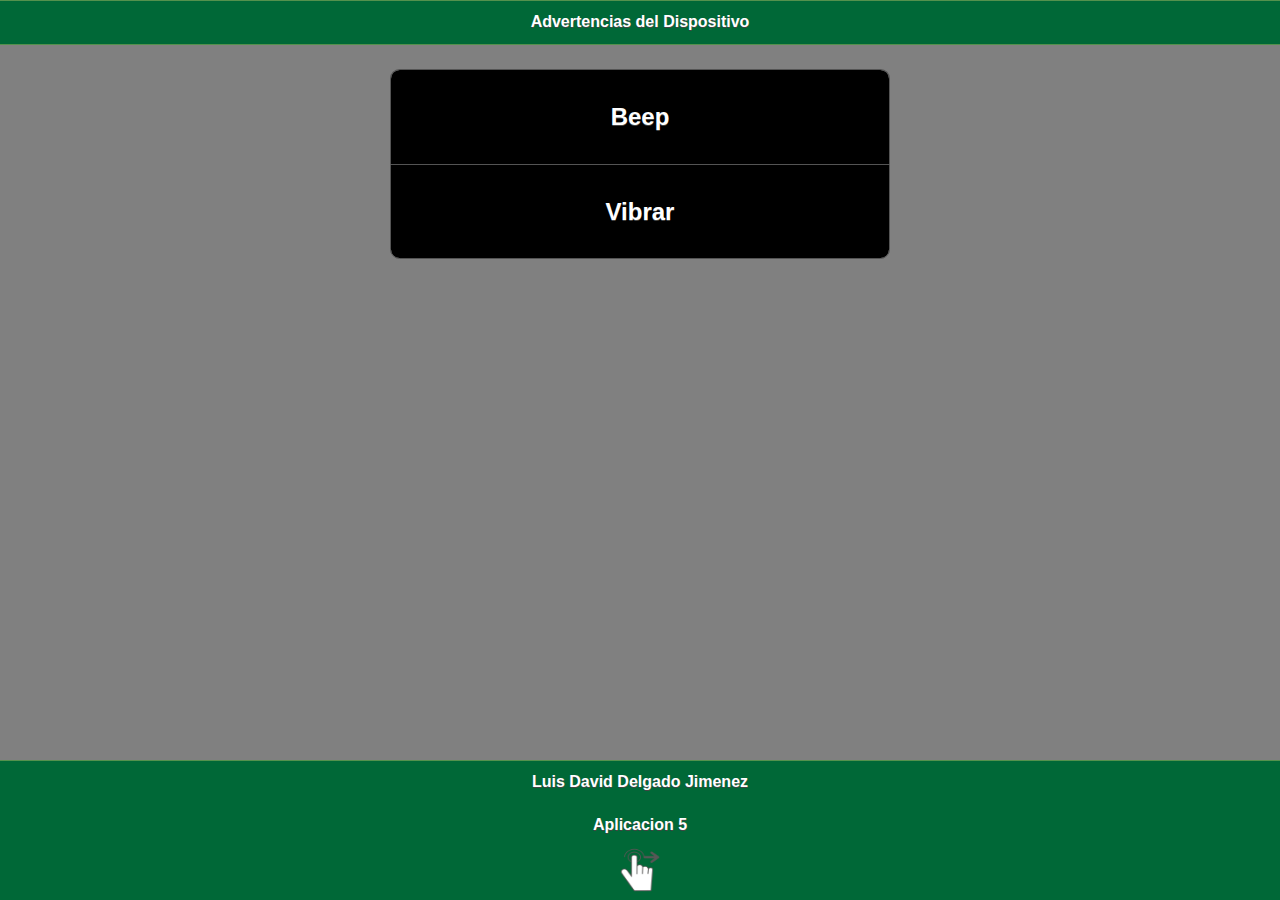
==== index3.html @ 9397d0ac "1subida" ====
<!DOCTYPE html> 
<html>
<head>
<meta charset="utf-8">
<title>Datos del equipo</title>
<!--grupo CSS-->
<link rel="stylesheet" href="css/tema-app4.min.css"/>
<link rel="stylesheet" href="css/jquery.mobile.icons-1.4.5.min.css"/>
<link rel="stylesheet" href="css/jquery.mobile.structure-1.4.5.min.css"/>

<!--grupo JavaScript-->
<script src="js/jquery-1.11.2.min.js"></script>
<script src="js/jquery.mobile-1.4.5.min.js"></script>
<script src="js/acciones2.js" type="text/javascript"></script>

<script src="phonegap.js"></script><!-- necesario*/ -->

</head> 
<body> 
 <div data-role="page"id="Principal" data-theme="b">
    <div data-role="header" data-add-back-btn="true" data-back-btn-text="Regresar"  data-back-btn-theme="b">
     <h1>Advertencias del Dispositivo</h1>
    </div>
    
    <div data-role="main" class="ui-content" align="center">
    <div style="width:40%;">
       <ul data-role="controlgroup" data-type="vertical" data-theme="b">
       <li class="ui-first-child ui-last-child"> 
           <a href="#" data-role="button" id="beep">
           <h2>Beep</h2>
           </a>
        </li>
        <li class="ui-first-child ui-last-child">
           <a href="#" data-role="button"= id="vibrar">
            <h2>Vibrar</h2>
           </a>
         </li>
        </ul>
       </div>
      </div>

    <div data-role="footer" align="center" data-theme="b" data-position="fixed">
      <h4> Luis David Delgado Jimenez</h4>
      <h4> Aplicacion 5 </h4>
        <img src="res/android/mdpi.png" width="56" height="46">
      </div>
      </div>
           
</body>
</html>
---- css/tema-app4.min.css ----
/*!
* jQuery Mobile 1.4.5
* Git HEAD hash: 68e55e78b292634d3991c795f06f5e37a512decc <> Date: Fri Oct 31 2014 17:33:30 UTC
* http://jquerymobile.com
*
* Copyright 2010, 2014 jQuery Foundation, Inc. and othercontributors
* Released under the MIT license.
* http://jquery.org/license
*
*/


/* Globals */
/* Font
-----------------------------------------------------------------------------------------------------------*/
html {
	font-size: 100%;
}
body,
input,
select,
textarea,
button,
.ui-btn {
	font-size: 1em;
	line-height: 1.3;
	 font-family: sans-serif /*{global-font-family}*/;
}
legend,
.ui-input-text input,
.ui-input-search input {
	color: inherit;
	text-shadow: inherit;
}
/* Form labels (overrides font-weight bold in bars, and mini font-size) */
.ui-mobile label,
div.ui-controlgroup-label {
	font-weight: normal;
	font-size: 16px;
}
/* Separators
-----------------------------------------------------------------------------------------------------------*/
/* Field contain separator (< 28em) */
.ui-field-contain {
	border-bottom-color: #828282;
	border-bottom-color: rgba(0,0,0,.15);
	border-bottom-width: 1px;
	border-bottom-style: solid;
}
/* Table opt-in classes: strokes between each row, and alternating row stripes */
/* Classes table-stroke and table-stripe are deprecated in 1.4. */
.table-stroke thead th,
.table-stripe thead th,
.table-stripe tbody tr:last-child {
	border-bottom: 1px solid #d6d6d6; /* non-RGBA fallback */
	border-bottom: 1px solid rgba(0,0,0,.1);
}
.table-stroke tbody th,
.table-stroke tbody td {
	border-bottom: 1px solid #e6e6e6; /* non-RGBA fallback  */
	border-bottom: 1px solid rgba(0,0,0,.05);
}
.table-stripe.table-stroke tbody tr:last-child th,
.table-stripe.table-stroke tbody tr:last-child td {
	border-bottom: 0;
}
.table-stripe tbody tr:nth-child(odd) td,
.table-stripe tbody tr:nth-child(odd) th {
	background-color: #eeeeee; /* non-RGBA fallback  */
	background-color: rgba(0,0,0,.04);
}
/* Buttons
-----------------------------------------------------------------------------------------------------------*/
.ui-btn,
label.ui-btn {
	font-weight: bold;
	border-width: 1px;
	border-style: solid;
}
.ui-btn {
	text-decoration: none !important;
}
.ui-btn-active {
	cursor: pointer;
}
/* Corner rounding
-----------------------------------------------------------------------------------------------------------*/
/* Class ui-btn-corner-all deprecated in 1.4 */
.ui-corner-all {
	-webkit-border-radius: .6em /*{global-radii-blocks}*/;
	border-radius: .6em /*{global-radii-blocks}*/;
}
/* Buttons */
.ui-btn-corner-all,
.ui-btn.ui-corner-all,
/* Slider track */
.ui-slider-track.ui-corner-all,
/* Flipswitch */
.ui-flipswitch.ui-corner-all,
/* Count bubble */
.ui-li-count {
	-webkit-border-radius: .3125em /*{global-radii-buttons}*/;
	border-radius: .3125em /*{global-radii-buttons}*/;
}
/* Icon-only buttons */
.ui-btn-icon-notext.ui-btn-corner-all,
.ui-btn-icon-notext.ui-corner-all {
	-webkit-border-radius: 1em;
	border-radius: 1em;
}
/* Radius clip workaround for cleaning up corner trapping */
.ui-btn-corner-all,
.ui-corner-all {
	-webkit-background-clip: padding;
	background-clip: padding-box;
}
/* Popup arrow */
.ui-popup.ui-corner-all > .ui-popup-arrow-guide {
	left: .6em /*{global-radii-blocks}*/;
	right: .6em /*{global-radii-blocks}*/;
	top: .6em /*{global-radii-blocks}*/;
	bottom: .6em /*{global-radii-blocks}*/;
}
/* Shadow
-----------------------------------------------------------------------------------------------------------*/
.ui-shadow {
	-webkit-box-shadow: 0 1px 3px /*{global-box-shadow-size}*/ rgba(0,0,0,.2) /*{global-box-shadow-color}*/;
	-moz-box-shadow: 0 1px 3px /*{global-box-shadow-size}*/ rgba(0,0,0,.2) /*{global-box-shadow-color}*/;
	box-shadow: 0 1px 3px /*{global-box-shadow-size}*/ rgba(0,0,0,.2) /*{global-box-shadow-color}*/;
}
.ui-shadow-inset {
	-webkit-box-shadow: inset 0 1px 3px /*{global-box-shadow-size}*/ rgba(0,0,0,.2) /*{global-box-shadow-color}*/;
	-moz-box-shadow: inset 0 1px 3px /*{global-box-shadow-size}*/ rgba(0,0,0,.2) /*{global-box-shadow-color}*/;
	box-shadow: inset 0 1px 3px /*{global-box-shadow-size}*/ rgba(0,0,0,.2) /*{global-box-shadow-color}*/;
}
.ui-overlay-shadow {
	-webkit-box-shadow: 0 0 12px 		rgba(0,0,0,.6);
	-moz-box-shadow: 0 0 12px 			rgba(0,0,0,.6);
	box-shadow: 0 0 12px 				rgba(0,0,0,.6);
}
/* Icons
-----------------------------------------------------------------------------------------------------------*/
.ui-btn-icon-left:after,
.ui-btn-icon-right:after,
.ui-btn-icon-top:after,
.ui-btn-icon-bottom:after,
.ui-btn-icon-notext:after {
	background-color: #666666 /*{global-icon-color}*/;
	background-color: rgba(0,0,0,.15) /*{global-icon-disc}*/;
	background-position: center center;
	background-repeat: no-repeat;
	-webkit-border-radius: 1em;
	border-radius: 1em;
}
/* Alt icons */
.ui-alt-icon.ui-btn:after,
.ui-alt-icon .ui-btn:after,
html .ui-alt-icon.ui-checkbox-off:after,
html .ui-alt-icon.ui-radio-off:after,
html .ui-alt-icon .ui-checkbox-off:after,
html .ui-alt-icon .ui-radio-off:after {
	background-color: #666666 /*{global-icon-color}*/;
	background-color: rgba(0,0,0,.15) /*{global-icon-disc}*/;
}
/* No disc */
.ui-nodisc-icon.ui-btn:after,
.ui-nodisc-icon .ui-btn:after {
	background-color: transparent;
}
/* Icon shadow */
.ui-shadow-icon.ui-btn:after,
.ui-shadow-icon .ui-btn:after {
	-webkit-box-shadow: 0 1px 0 rgba(255,255,255,.3) /*{global-icon-shadow}*/;
	-moz-box-shadow: 0 1px 0 rgba(255,255,255,.3) /*{global-icon-shadow}*/;
	box-shadow: 0 1px 0 rgba(255,255,255,.3) /*{global-icon-shadow}*/;
}
/* Checkbox and radio */
.ui-btn.ui-checkbox-off:after,
.ui-btn.ui-checkbox-on:after,
.ui-btn.ui-radio-off:after,
.ui-btn.ui-radio-on:after {
	display: block;
	width: 18px;
	height: 18px;
	margin: -9px 2px 0 2px;
}
.ui-checkbox-off:after,
.ui-btn.ui-radio-off:after {
	filter: Alpha(Opacity=30);
	opacity: .3;
}
.ui-btn.ui-checkbox-off:after,
.ui-btn.ui-checkbox-on:after {
	-webkit-border-radius: .1875em;
	border-radius: .1875em;
}
.ui-btn.ui-checkbox-off:after {
	background-color: #666;
	background-color: rgba(0,0,0,.3);
}
.ui-radio .ui-btn.ui-radio-on:after {
	background-image: none;
	background-color: #fff;
	width: 8px;
	height: 8px;
	border-width: 5px;
	border-style: solid; 
}
.ui-alt-icon.ui-btn.ui-radio-on:after,
.ui-alt-icon .ui-btn.ui-radio-on:after {
	background-color: #000;
}
/* Loader */
.ui-icon-loading {
	background: url("images/ajax-loader.gif");
	background-size: 2.875em 2.875em;
}.ui-bar-a,.ui-page-theme-a .ui-bar-inherit,html .ui-bar-a .ui-bar-inherit,html .ui-body-a .ui-bar-inherit,html body .ui-group-theme-a .ui-bar-inherit{background-color:#006837 ;border-color:#54914d ;color:#ffffff ;text-shadow:0  1px  0  #444444 ;font-weight:bold;}.ui-bar-a{border-width:1px;border-style:solid;}.ui-overlay-a,.ui-page-theme-a,.ui-page-theme-a .ui-panel-wrapper{background-color:#808080 ;border-color:#808080 ;color:#ffffff ;text-shadow:0  1px  0  #444444 ;}.ui-body-a,.ui-page-theme-a .ui-body-inherit,html .ui-bar-a .ui-body-inherit,html .ui-body-a .ui-body-inherit,html body .ui-group-theme-a .ui-body-inherit,html .ui-panel-page-container-a{background-color:#00a99d ;border-color:#005c56 ;color:#ffffff ;text-shadow:0  1px  0  #444444 ;}.ui-body-a{border-width:1px;border-style:solid;}.ui-page-theme-a a,html .ui-bar-a a,html .ui-body-a a,html body .ui-group-theme-a a{color:#3388cc ;font-weight:bold;}.ui-page-theme-a a:visited,html .ui-bar-a a:visited,html .ui-body-a a:visited,html body .ui-group-theme-a a:visited{   color:#3388cc ;}.ui-page-theme-a a:hover,html .ui-bar-a a:hover,html .ui-body-a a:hover,html body .ui-group-theme-a a:hover{color:#005599 ;}.ui-page-theme-a a:active,html .ui-bar-a a:active,html .ui-body-a a:active,html body .ui-group-theme-a a:active{color:#005599 ;}.ui-page-theme-a .ui-btn,html .ui-bar-a .ui-btn,html .ui-body-a .ui-btn,html body .ui-group-theme-a .ui-btn,html head + body .ui-btn.ui-btn-a,.ui-page-theme-a .ui-btn:visited,html .ui-bar-a .ui-btn:visited,html .ui-body-a .ui-btn:visited,html body .ui-group-theme-a .ui-btn:visited,html head + body .ui-btn.ui-btn-a:visited{background-color:#000000 ;border-color:#545454 ;color:#ffffff ;text-shadow:0  1px  0  #444444 ;}.ui-page-theme-a .ui-btn:hover,html .ui-bar-a .ui-btn:hover,html .ui-body-a .ui-btn:hover,html body .ui-group-theme-a .ui-btn:hover,html head + body .ui-btn.ui-btn-a:hover{background-color:#454545 ;border-color:#606060 ;color:#ffffff ;text-shadow:0  1px  0  #444444 ;}.ui-page-theme-a .ui-btn:active,html .ui-bar-a .ui-btn:active,html .ui-body-a .ui-btn:active,html body .ui-group-theme-a .ui-btn:active,html head + body .ui-btn.ui-btn-a:active{background-color:#454545 ;border-color:#606060 ;color:#ffffff ;text-shadow:0  1px  0  #444444 ;}.ui-page-theme-a .ui-btn.ui-btn-active,html .ui-bar-a .ui-btn.ui-btn-active,html .ui-body-a .ui-btn.ui-btn-active,html body .ui-group-theme-a .ui-btn.ui-btn-active,html head + body .ui-btn.ui-btn-a.ui-btn-active,.ui-page-theme-a .ui-checkbox-on:after,html .ui-bar-a .ui-checkbox-on:after,html .ui-body-a .ui-checkbox-on:after,html body .ui-group-theme-a .ui-checkbox-on:after,.ui-btn.ui-checkbox-on.ui-btn-a:after,.ui-page-theme-a .ui-flipswitch-active,html .ui-bar-a .ui-flipswitch-active,html .ui-body-a .ui-flipswitch-active,html body .ui-group-theme-a .ui-flipswitch-active,html body .ui-flipswitch.ui-bar-a.ui-flipswitch-active,.ui-page-theme-a .ui-slider-track .ui-btn-active,html .ui-bar-a .ui-slider-track .ui-btn-active,html .ui-body-a .ui-slider-track .ui-btn-active,html body .ui-group-theme-a .ui-slider-track .ui-btn-active,html body div.ui-slider-track.ui-body-a .ui-btn-active{background-color:#3388cc ;border-color:#3388cc ;color:#ffffff ;text-shadow:0  1px  0  #005599 ;}.ui-page-theme-a .ui-radio-on:after,html .ui-bar-a .ui-radio-on:after,html .ui-body-a .ui-radio-on:after,html body .ui-group-theme-a .ui-radio-on:after,.ui-btn.ui-radio-on.ui-btn-a:after{border-color:#3388cc ;}.ui-page-theme-a .ui-btn:focus,html .ui-bar-a .ui-btn:focus,html .ui-body-a .ui-btn:focus,html body .ui-group-theme-a .ui-btn:focus,html head + body .ui-btn.ui-btn-a:focus,.ui-page-theme-a .ui-focus,html .ui-bar-a .ui-focus,html .ui-body-a .ui-focus,html body .ui-group-theme-a .ui-focus,html head + body .ui-btn-a.ui-focus,html head + body .ui-body-a.ui-focus{-webkit-box-shadow:0 0 12px #3388cc ;-moz-box-shadow:0 0 12px #3388cc ;box-shadow:0 0 12px #3388cc ;}.ui-bar-b,.ui-page-theme-b .ui-bar-inherit,html .ui-bar-b .ui-bar-inherit,html .ui-body-b .ui-bar-inherit,html body .ui-group-theme-b .ui-bar-inherit{background-color:#006837 ;border-color:#54914d ;color:#ffffff ;text-shadow:0  1px  0  #444444 ;font-weight:bold;}.ui-bar-b{border-width:1px;border-style:solid;}.ui-overlay-b,.ui-page-theme-b,.ui-page-theme-b .ui-panel-wrapper{background-color:#808080 ;border-color:#808080 ;color:#ffffff ;text-shadow:0  1px  0  #444444 ;}.ui-body-b,.ui-page-theme-b .ui-body-inherit,html .ui-bar-b .ui-body-inherit,html .ui-body-b .ui-body-inherit,html body .ui-group-theme-b .ui-body-inherit,html .ui-panel-page-container-b{background-color:#00a99d ;border-color:#005c56 ;color:#ffffff ;text-shadow:0  1px  0  #444444 ;}.ui-body-b{border-width:1px;border-style:solid;}.ui-page-theme-b a,html .ui-bar-b a,html .ui-body-b a,html body .ui-group-theme-b a{color:#3388cc ;font-weight:bold;}.ui-page-theme-b a:visited,html .ui-bar-b a:visited,html .ui-body-b a:visited,html body .ui-group-theme-b a:visited{   color:#3388cc ;}.ui-page-theme-b a:hover,html .ui-bar-b a:hover,html .ui-body-b a:hover,html body .ui-group-theme-b a:hover{color:#005599 ;}.ui-page-theme-b a:active,html .ui-bar-b a:active,html .ui-body-b a:active,html body .ui-group-theme-b a:active{color:#005599 ;}.ui-page-theme-b .ui-btn,html .ui-bar-b .ui-btn,html .ui-body-b .ui-btn,html body .ui-group-theme-b .ui-btn,html head + body .ui-btn.ui-btn-b,.ui-page-theme-b .ui-btn:visited,html .ui-bar-b .ui-btn:visited,html .ui-body-b .ui-btn:visited,html body .ui-group-theme-b .ui-btn:visited,html head + body .ui-btn.ui-btn-b:visited{background-color:#000000 ;border-color:#545454 ;color:#ffffff ;text-shadow:0  1px  0  #444444 ;}.ui-page-theme-b .ui-btn:hover,html .ui-bar-b .ui-btn:hover,html .ui-body-b .ui-btn:hover,html body .ui-group-theme-b .ui-btn:hover,html head + body .ui-btn.ui-btn-b:hover{background-color:#454545 ;border-color:#606060 ;color:#ffffff ;text-shadow:0  1px  0  #444444 ;}.ui-page-theme-b .ui-btn:active,html .ui-bar-b .ui-btn:active,html .ui-body-b .ui-btn:active,html body .ui-group-theme-b .ui-btn:active,html head + body .ui-btn.ui-btn-b:active{background-color:#454545 ;border-color:#606060 ;color:#ffffff ;text-shadow:0  1px  0  #444444 ;}.ui-page-theme-b .ui-btn.ui-btn-active,html .ui-bar-b .ui-btn.ui-btn-active,html .ui-body-b .ui-btn.ui-btn-active,html body .ui-group-theme-b .ui-btn.ui-btn-active,html head + body .ui-btn.ui-btn-b.ui-btn-active,.ui-page-theme-b .ui-checkbox-on:after,html .ui-bar-b .ui-checkbox-on:after,html .ui-body-b .ui-checkbox-on:after,html body .ui-group-theme-b .ui-checkbox-on:after,.ui-btn.ui-checkbox-on.ui-btn-b:after,.ui-page-theme-b .ui-flipswitch-active,html .ui-bar-b .ui-flipswitch-active,html .ui-body-b .ui-flipswitch-active,html body .ui-group-theme-b .ui-flipswitch-active,html body .ui-flipswitch.ui-bar-b.ui-flipswitch-active,.ui-page-theme-b .ui-slider-track .ui-btn-active,html .ui-bar-b .ui-slider-track .ui-btn-active,html .ui-body-b .ui-slider-track .ui-btn-active,html body .ui-group-theme-b .ui-slider-track .ui-btn-active,html body div.ui-slider-track.ui-body-b .ui-btn-active{background-color:#3388cc ;border-color:#3388cc ;color:#ffffff ;text-shadow:0  1px  0  #005599 ;}.ui-page-theme-b .ui-radio-on:after,html .ui-bar-b .ui-radio-on:after,html .ui-body-b .ui-radio-on:after,html body .ui-group-theme-b .ui-radio-on:after,.ui-btn.ui-radio-on.ui-btn-b:after{border-color:#3388cc ;}.ui-page-theme-b .ui-btn:focus,html .ui-bar-b .ui-btn:focus,html .ui-body-b .ui-btn:focus,html body .ui-group-theme-b .ui-btn:focus,html head + body .ui-btn.ui-btn-b:focus,.ui-page-theme-b .ui-focus,html .ui-bar-b .ui-focus,html .ui-body-b .ui-focus,html body .ui-group-theme-b .ui-focus,html head + body .ui-btn-b.ui-focus,html head + body .ui-body-b.ui-focus{-webkit-box-shadow:0 0 12px #3388cc ;-moz-box-shadow:0 0 12px #3388cc ;box-shadow:0 0 12px #3388cc ;}.ui-bar-c,.ui-page-theme-c .ui-bar-inherit,html .ui-bar-c .ui-bar-inherit,html .ui-body-c .ui-bar-inherit,html body .ui-group-theme-c .ui-bar-inherit{background-color:#e9e9e9 ;border-color:#dddddd ;color:#333333 ;text-shadow:0  1px  0  #eeeeee ;font-weight:bold;}.ui-bar-c{border-width:1px;border-style:solid;}.ui-overlay-c,.ui-page-theme-c,.ui-page-theme-c .ui-panel-wrapper{background-color:#f9f9f9 ;border-color:#bbbbbb ;color:#333333 ;text-shadow:0  1px  0  #f3f3f3 ;}.ui-body-c,.ui-page-theme-c .ui-body-inherit,html .ui-bar-c .ui-body-inherit,html .ui-body-c .ui-body-inherit,html body .ui-group-theme-c .ui-body-inherit,html .ui-panel-page-container-c{background-color:#ffffff ;border-color:#dddddd ;color:#333333 ;text-shadow:0  1px  0  #f3f3f3 ;}.ui-body-c{border-width:1px;border-style:solid;}.ui-page-theme-c a,html .ui-bar-c a,html .ui-body-c a,html body .ui-group-theme-c a{color:#3388cc ;font-weight:bold;}.ui-page-theme-c a:visited,html .ui-bar-c a:visited,html .ui-body-c a:visited,html body .ui-group-theme-c a:visited{   color:#3388cc ;}.ui-page-theme-c a:hover,html .ui-bar-c a:hover,html .ui-body-c a:hover,html body .ui-group-theme-c a:hover{color:#005599 ;}.ui-page-theme-c a:active,html .ui-bar-c a:active,html .ui-body-c a:active,html body .ui-group-theme-c a:active{color:#005599 ;}.ui-page-theme-c .ui-btn,html .ui-bar-c .ui-btn,html .ui-body-c .ui-btn,html body .ui-group-theme-c .ui-btn,html head + body .ui-btn.ui-btn-c,.ui-page-theme-c .ui-btn:visited,html .ui-bar-c .ui-btn:visited,html .ui-body-c .ui-btn:visited,html body .ui-group-theme-c .ui-btn:visited,html head + body .ui-btn.ui-btn-c:visited{background-color:#f6f6f6 ;border-color:#dddddd ;color:#333333 ;text-shadow:0  1px  0  #f3f3f3 ;}.ui-page-theme-c .ui-btn:hover,html .ui-bar-c .ui-btn:hover,html .ui-body-c .ui-btn:hover,html body .ui-group-theme-c .ui-btn:hover,html head + body .ui-btn.ui-btn-c:hover{background-color:#ededed ;border-color:#dddddd ;color:#333333 ;text-shadow:0  1px  0  #f3f3f3 ;}.ui-page-theme-c .ui-btn:active,html .ui-bar-c .ui-btn:active,html .ui-body-c .ui-btn:active,html body .ui-group-theme-c .ui-btn:active,html head + body .ui-btn.ui-btn-c:active{background-color:#e8e8e8 ;border-color:#dddddd ;color:#333333 ;text-shadow:0  1px  0  #f3f3f3 ;}.ui-page-theme-c .ui-btn.ui-btn-active,html .ui-bar-c .ui-btn.ui-btn-active,html .ui-body-c .ui-btn.ui-btn-active,html body .ui-group-theme-c .ui-btn.ui-btn-active,html head + body .ui-btn.ui-btn-c.ui-btn-active,.ui-page-theme-c .ui-checkbox-on:after,html .ui-bar-c .ui-checkbox-on:after,html .ui-body-c .ui-checkbox-on:after,html body .ui-group-theme-c .ui-checkbox-on:after,.ui-btn.ui-checkbox-on.ui-btn-c:after,.ui-page-theme-c .ui-flipswitch-active,html .ui-bar-c .ui-flipswitch-active,html .ui-body-c .ui-flipswitch-active,html body .ui-group-theme-c .ui-flipswitch-active,html body .ui-flipswitch.ui-bar-c.ui-flipswitch-active,.ui-page-theme-c .ui-slider-track .ui-btn-active,html .ui-bar-c .ui-slider-track .ui-btn-active,html .ui-body-c .ui-slider-track .ui-btn-active,html body .ui-group-theme-c .ui-slider-track .ui-btn-active,html body div.ui-slider-track.ui-body-c .ui-btn-active{background-color:#3388cc ;border-color:#3388cc ;color:#ffffff ;text-shadow:0  1px  0  #005599 ;}.ui-page-theme-c .ui-radio-on:after,html .ui-bar-c .ui-radio-on:after,html .ui-body-c .ui-radio-on:after,html body .ui-group-theme-c .ui-radio-on:after,.ui-btn.ui-radio-on.ui-btn-c:after{border-color:#3388cc ;}.ui-page-theme-c .ui-btn:focus,html .ui-bar-c .ui-btn:focus,html .ui-body-c .ui-btn:focus,html body .ui-group-theme-c .ui-btn:focus,html head + body .ui-btn.ui-btn-c:focus,.ui-page-theme-c .ui-focus,html .ui-bar-c .ui-focus,html .ui-body-c .ui-focus,html body .ui-group-theme-c .ui-focus,html head + body .ui-btn-c.ui-focus,html head + body .ui-body-c.ui-focus{-webkit-box-shadow:0 0 12px #3388cc ;-moz-box-shadow:0 0 12px #3388cc ;box-shadow:0 0 12px #3388cc ;}.ui-disabled,.ui-state-disabled,button[disabled],.ui-select .ui-btn.ui-state-disabled{filter:Alpha(Opacity=30);opacity:.3;cursor:default !important;pointer-events:none;}.ui-btn:focus,.ui-btn.ui-focus{outline:0;}.ui-noboxshadow .ui-shadow,.ui-noboxshadow .ui-shadow-inset,.ui-noboxshadow .ui-overlay-shadow,.ui-noboxshadow .ui-shadow-icon.ui-btn:after,.ui-noboxshadow .ui-shadow-icon .ui-btn:after,.ui-noboxshadow .ui-focus,.ui-noboxshadow .ui-btn:focus,.ui-noboxshadow  input:focus,.ui-noboxshadow .ui-panel{-webkit-box-shadow:none !important;-moz-box-shadow:none !important;box-shadow:none !important;}.ui-noboxshadow .ui-btn:focus,.ui-noboxshadow .ui-focus{outline-width:1px;outline-style:auto;}
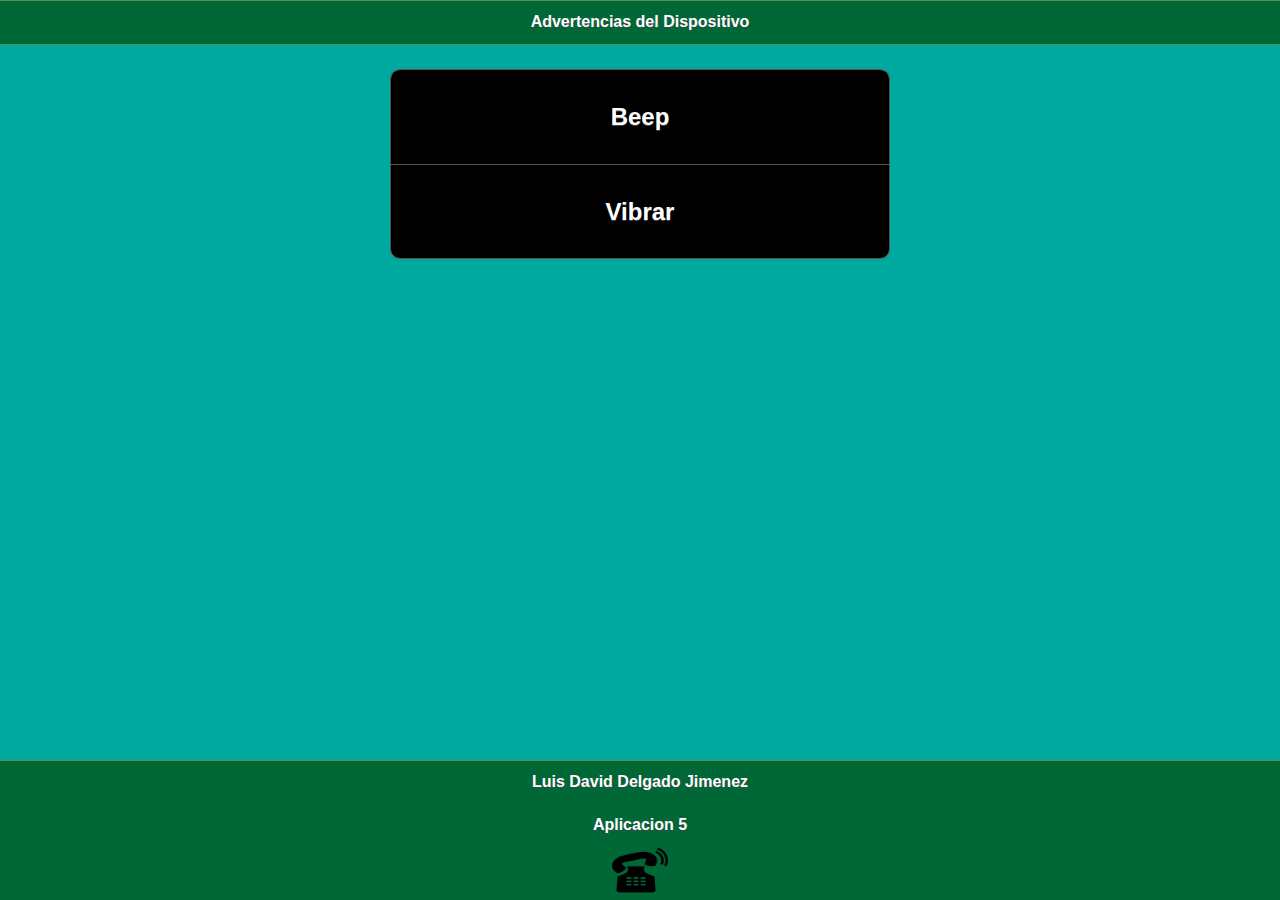
==== commit 3355b1c9: "2subida" ====
--- a/index3.html
+++ b/index3.html
@@ -4,7 +4,7 @@
 <meta charset="utf-8">
 <title>Datos del equipo</title>
 <!--grupo CSS-->
-<link rel="stylesheet" href="css/tema-app4.min.css"/>
+<link rel="stylesheet" href="css/app5-tema.min.css"/>
 <link rel="stylesheet" href="css/jquery.mobile.icons-1.4.5.min.css"/>
 <link rel="stylesheet" href="css/jquery.mobile.structure-1.4.5.min.css"/>
 
@@ -42,7 +42,7 @@
     <div data-role="footer" align="center" data-theme="b" data-position="fixed">
       <h4> Luis David Delgado Jimenez</h4>
       <h4> Aplicacion 5 </h4>
-        <img src="res/android/mdpi.png" width="56" height="46">
+        <img src="res/android/mdpi3.png" width="56" height="46">
       </div>
       </div>
            
--- a/css/app5-tema.min.css
+++ b/css/app5-tema.min.css
@@ -0,0 +1,217 @@
+/*!
+* jQuery Mobile 1.4.5
+* Git HEAD hash: 68e55e78b292634d3991c795f06f5e37a512decc <> Date: Fri Oct 31 2014 17:33:30 UTC
+* http://jquerymobile.com
+*
+* Copyright 2010, 2014 jQuery Foundation, Inc. and othercontributors
+* Released under the MIT license.
+* http://jquery.org/license
+*
+*/
+
+
+/* Globals */
+/* Font
+-----------------------------------------------------------------------------------------------------------*/
+html {
+	font-size: 100%;
+}
+body,
+input,
+select,
+textarea,
+button,
+.ui-btn {
+	font-size: 1em;
+	line-height: 1.3;
+	 font-family: sans-serif /*{global-font-family}*/;
+}
+legend,
+.ui-input-text input,
+.ui-input-search input {
+	color: inherit;
+	text-shadow: inherit;
+}
+/* Form labels (overrides font-weight bold in bars, and mini font-size) */
+.ui-mobile label,
+div.ui-controlgroup-label {
+	font-weight: normal;
+	font-size: 16px;
+}
+/* Separators
+-----------------------------------------------------------------------------------------------------------*/
+/* Field contain separator (< 28em) */
+.ui-field-contain {
+	border-bottom-color: #828282;
+	border-bottom-color: rgba(0,0,0,.15);
+	border-bottom-width: 1px;
+	border-bottom-style: solid;
+}
+/* Table opt-in classes: strokes between each row, and alternating row stripes */
+/* Classes table-stroke and table-stripe are deprecated in 1.4. */
+.table-stroke thead th,
+.table-stripe thead th,
+.table-stripe tbody tr:last-child {
+	border-bottom: 1px solid #d6d6d6; /* non-RGBA fallback */
+	border-bottom: 1px solid rgba(0,0,0,.1);
+}
+.table-stroke tbody th,
+.table-stroke tbody td {
+	border-bottom: 1px solid #e6e6e6; /* non-RGBA fallback  */
+	border-bottom: 1px solid rgba(0,0,0,.05);
+}
+.table-stripe.table-stroke tbody tr:last-child th,
+.table-stripe.table-stroke tbody tr:last-child td {
+	border-bottom: 0;
+}
+.table-stripe tbody tr:nth-child(odd) td,
+.table-stripe tbody tr:nth-child(odd) th {
+	background-color: #eeeeee; /* non-RGBA fallback  */
+	background-color: rgba(0,0,0,.04);
+}
+/* Buttons
+-----------------------------------------------------------------------------------------------------------*/
+.ui-btn,
+label.ui-btn {
+	font-weight: bold;
+	border-width: 1px;
+	border-style: solid;
+}
+.ui-btn {
+	text-decoration: none !important;
+}
+.ui-btn-active {
+	cursor: pointer;
+}
+/* Corner rounding
+-----------------------------------------------------------------------------------------------------------*/
+/* Class ui-btn-corner-all deprecated in 1.4 */
+.ui-corner-all {
+	-webkit-border-radius: .6em /*{global-radii-blocks}*/;
+	border-radius: .6em /*{global-radii-blocks}*/;
+}
+/* Buttons */
+.ui-btn-corner-all,
+.ui-btn.ui-corner-all,
+/* Slider track */
+.ui-slider-track.ui-corner-all,
+/* Flipswitch */
+.ui-flipswitch.ui-corner-all,
+/* Count bubble */
+.ui-li-count {
+	-webkit-border-radius: .3125em /*{global-radii-buttons}*/;
+	border-radius: .3125em /*{global-radii-buttons}*/;
+}
+/* Icon-only buttons */
+.ui-btn-icon-notext.ui-btn-corner-all,
+.ui-btn-icon-notext.ui-corner-all {
+	-webkit-border-radius: 1em;
+	border-radius: 1em;
+}
+/* Radius clip workaround for cleaning up corner trapping */
+.ui-btn-corner-all,
+.ui-corner-all {
+	-webkit-background-clip: padding;
+	background-clip: padding-box;
+}
+/* Popup arrow */
+.ui-popup.ui-corner-all > .ui-popup-arrow-guide {
+	left: .6em /*{global-radii-blocks}*/;
+	right: .6em /*{global-radii-blocks}*/;
+	top: .6em /*{global-radii-blocks}*/;
+	bottom: .6em /*{global-radii-blocks}*/;
+}
+/* Shadow
+-----------------------------------------------------------------------------------------------------------*/
+.ui-shadow {
+	-webkit-box-shadow: 0 1px 3px /*{global-box-shadow-size}*/ rgba(0,0,0,.2) /*{global-box-shadow-color}*/;
+	-moz-box-shadow: 0 1px 3px /*{global-box-shadow-size}*/ rgba(0,0,0,.2) /*{global-box-shadow-color}*/;
+	box-shadow: 0 1px 3px /*{global-box-shadow-size}*/ rgba(0,0,0,.2) /*{global-box-shadow-color}*/;
+}
+.ui-shadow-inset {
+	-webkit-box-shadow: inset 0 1px 3px /*{global-box-shadow-size}*/ rgba(0,0,0,.2) /*{global-box-shadow-color}*/;
+	-moz-box-shadow: inset 0 1px 3px /*{global-box-shadow-size}*/ rgba(0,0,0,.2) /*{global-box-shadow-color}*/;
+	box-shadow: inset 0 1px 3px /*{global-box-shadow-size}*/ rgba(0,0,0,.2) /*{global-box-shadow-color}*/;
+}
+.ui-overlay-shadow {
+	-webkit-box-shadow: 0 0 12px 		rgba(0,0,0,.6);
+	-moz-box-shadow: 0 0 12px 			rgba(0,0,0,.6);
+	box-shadow: 0 0 12px 				rgba(0,0,0,.6);
+}
+/* Icons
+-----------------------------------------------------------------------------------------------------------*/
+.ui-btn-icon-left:after,
+.ui-btn-icon-right:after,
+.ui-btn-icon-top:after,
+.ui-btn-icon-bottom:after,
+.ui-btn-icon-notext:after {
+	background-color: #666666 /*{global-icon-color}*/;
+	background-color: rgba(0,0,0,.15) /*{global-icon-disc}*/;
+	background-position: center center;
+	background-repeat: no-repeat;
+	-webkit-border-radius: 1em;
+	border-radius: 1em;
+}
+/* Alt icons */
+.ui-alt-icon.ui-btn:after,
+.ui-alt-icon .ui-btn:after,
+html .ui-alt-icon.ui-checkbox-off:after,
+html .ui-alt-icon.ui-radio-off:after,
+html .ui-alt-icon .ui-checkbox-off:after,
+html .ui-alt-icon .ui-radio-off:after {
+	background-color: #666666 /*{global-icon-color}*/;
+	background-color: rgba(0,0,0,.15) /*{global-icon-disc}*/;
+}
+/* No disc */
+.ui-nodisc-icon.ui-btn:after,
+.ui-nodisc-icon .ui-btn:after {
+	background-color: transparent;
+}
+/* Icon shadow */
+.ui-shadow-icon.ui-btn:after,
+.ui-shadow-icon .ui-btn:after {
+	-webkit-box-shadow: 0 1px 0 rgba(255,255,255,.3) /*{global-icon-shadow}*/;
+	-moz-box-shadow: 0 1px 0 rgba(255,255,255,.3) /*{global-icon-shadow}*/;
+	box-shadow: 0 1px 0 rgba(255,255,255,.3) /*{global-icon-shadow}*/;
+}
+/* Checkbox and radio */
+.ui-btn.ui-checkbox-off:after,
+.ui-btn.ui-checkbox-on:after,
+.ui-btn.ui-radio-off:after,
+.ui-btn.ui-radio-on:after {
+	display: block;
+	width: 18px;
+	height: 18px;
+	margin: -9px 2px 0 2px;
+}
+.ui-checkbox-off:after,
+.ui-btn.ui-radio-off:after {
+	filter: Alpha(Opacity=30);
+	opacity: .3;
+}
+.ui-btn.ui-checkbox-off:after,
+.ui-btn.ui-checkbox-on:after {
+	-webkit-border-radius: .1875em;
+	border-radius: .1875em;
+}
+.ui-btn.ui-checkbox-off:after {
+	background-color: #666;
+	background-color: rgba(0,0,0,.3);
+}
+.ui-radio .ui-btn.ui-radio-on:after {
+	background-image: none;
+	background-color: #fff;
+	width: 8px;
+	height: 8px;
+	border-width: 5px;
+	border-style: solid; 
+}
+.ui-alt-icon.ui-btn.ui-radio-on:after,
+.ui-alt-icon .ui-btn.ui-radio-on:after {
+	background-color: #000;
+}
+/* Loader */
+.ui-icon-loading {
+	background: url("images/ajax-loader.gif");
+	background-size: 2.875em 2.875em;
+}.ui-bar-a,.ui-page-theme-a .ui-bar-inherit,html .ui-bar-a .ui-bar-inherit,html .ui-body-a .ui-bar-inherit,html body .ui-group-theme-a .ui-bar-inherit{background-color:#006837 ;border-color:#54914d ;color:#ffffff ;text-shadow:0  1px  0  #444444 ;font-weight:bold;}.ui-bar-a{border-width:1px;border-style:solid;}.ui-overlay-a,.ui-page-theme-a,.ui-page-theme-a .ui-panel-wrapper{background-color:#00a99d ;border-color:#00a99d ;color:#ffffff ;text-shadow:0  1px  0  #444444 ;}.ui-body-a,.ui-page-theme-a .ui-body-inherit,html .ui-bar-a .ui-body-inherit,html .ui-body-a .ui-body-inherit,html body .ui-group-theme-a .ui-body-inherit,html .ui-panel-page-container-a{background-color:#808080 ;border-color:#464646 ;color:#ffffff ;text-shadow:0  1px  0  #444444 ;}.ui-body-a{border-width:1px;border-style:solid;}.ui-page-theme-a a,html .ui-bar-a a,html .ui-body-a a,html body .ui-group-theme-a a{color:#ed1c24 ;font-weight:bold;}.ui-page-theme-a a:visited,html .ui-bar-a a:visited,html .ui-body-a a:visited,html body .ui-group-theme-a a:visited{   color:#9a1217 ;}.ui-page-theme-a a:hover,html .ui-bar-a a:hover,html .ui-body-a a:hover,html body .ui-group-theme-a a:hover{color:#FF2029 ;}.ui-page-theme-a a:active,html .ui-bar-a a:active,html .ui-body-a a:active,html body .ui-group-theme-a a:active{color:#ed1c24 ;}.ui-page-theme-a .ui-btn,html .ui-bar-a .ui-btn,html .ui-body-a .ui-btn,html body .ui-group-theme-a .ui-btn,html head + body .ui-btn.ui-btn-a,.ui-page-theme-a .ui-btn:visited,html .ui-bar-a .ui-btn:visited,html .ui-body-a .ui-btn:visited,html body .ui-group-theme-a .ui-btn:visited,html head + body .ui-btn.ui-btn-a:visited{background-color:#000000 ;border-color:#545454 ;color:#ffffff ;text-shadow:0  1px  0  #444444 ;}.ui-page-theme-a .ui-btn:hover,html .ui-bar-a .ui-btn:hover,html .ui-body-a .ui-btn:hover,html body .ui-group-theme-a .ui-btn:hover,html head + body .ui-btn.ui-btn-a:hover{background-color:#454545 ;border-color:#606060 ;color:#ffffff ;text-shadow:0  1px  0  #444444 ;}.ui-page-theme-a .ui-btn:active,html .ui-bar-a .ui-btn:active,html .ui-body-a .ui-btn:active,html body .ui-group-theme-a .ui-btn:active,html head + body .ui-btn.ui-btn-a:active{background-color:#454545 ;border-color:#606060 ;color:#ffffff ;text-shadow:0  1px  0  #444444 ;}.ui-page-theme-a .ui-btn.ui-btn-active,html .ui-bar-a .ui-btn.ui-btn-active,html .ui-body-a .ui-btn.ui-btn-active,html body .ui-group-theme-a .ui-btn.ui-btn-active,html head + body .ui-btn.ui-btn-a.ui-btn-active,.ui-page-theme-a .ui-checkbox-on:after,html .ui-bar-a .ui-checkbox-on:after,html .ui-body-a .ui-checkbox-on:after,html body .ui-group-theme-a .ui-checkbox-on:after,.ui-btn.ui-checkbox-on.ui-btn-a:after,.ui-page-theme-a .ui-flipswitch-active,html .ui-bar-a .ui-flipswitch-active,html .ui-body-a .ui-flipswitch-active,html body .ui-group-theme-a .ui-flipswitch-active,html body .ui-flipswitch.ui-bar-a.ui-flipswitch-active,.ui-page-theme-a .ui-slider-track .ui-btn-active,html .ui-bar-a .ui-slider-track .ui-btn-active,html .ui-body-a .ui-slider-track .ui-btn-active,html body .ui-group-theme-a .ui-slider-track .ui-btn-active,html body div.ui-slider-track.ui-body-a .ui-btn-active{background-color:#3388cc ;border-color:#3388cc ;color:#ffffff ;text-shadow:0  1px  0  #005599 ;}.ui-page-theme-a .ui-radio-on:after,html .ui-bar-a .ui-radio-on:after,html .ui-body-a .ui-radio-on:after,html body .ui-group-theme-a .ui-radio-on:after,.ui-btn.ui-radio-on.ui-btn-a:after{border-color:#3388cc ;}.ui-page-theme-a .ui-btn:focus,html .ui-bar-a .ui-btn:focus,html .ui-body-a .ui-btn:focus,html body .ui-group-theme-a .ui-btn:focus,html head + body .ui-btn.ui-btn-a:focus,.ui-page-theme-a .ui-focus,html .ui-bar-a .ui-focus,html .ui-body-a .ui-focus,html body .ui-group-theme-a .ui-focus,html head + body .ui-btn-a.ui-focus,html head + body .ui-body-a.ui-focus{-webkit-box-shadow:0 0 12px #3388cc ;-moz-box-shadow:0 0 12px #3388cc ;box-shadow:0 0 12px #3388cc ;}.ui-bar-b,.ui-page-theme-b .ui-bar-inherit,html .ui-bar-b .ui-bar-inherit,html .ui-body-b .ui-bar-inherit,html body .ui-group-theme-b .ui-bar-inherit{background-color:#006837 ;border-color:#54914d ;color:#ffffff ;text-shadow:0  1px  0  #444444 ;font-weight:bold;}.ui-bar-b{border-width:1px;border-style:solid;}.ui-overlay-b,.ui-page-theme-b,.ui-page-theme-b .ui-panel-wrapper{background-color:#00a99d ;border-color:#00a99d ;color:#ffffff ;text-shadow:0  1px  0  #444444 ;}.ui-body-b,.ui-page-theme-b .ui-body-inherit,html .ui-bar-b .ui-body-inherit,html .ui-body-b .ui-body-inherit,html body .ui-group-theme-b .ui-body-inherit,html .ui-panel-page-container-b{background-color:#808080 ;border-color:#464646 ;color:#ffffff ;text-shadow:0  1px  0  #444444 ;}.ui-body-b{border-width:1px;border-style:solid;}.ui-page-theme-b a,html .ui-bar-b a,html .ui-body-b a,html body .ui-group-theme-b a{color:#ed1c24 ;font-weight:bold;}.ui-page-theme-b a:visited,html .ui-bar-b a:visited,html .ui-body-b a:visited,html body .ui-group-theme-b a:visited{   color:#9a1217 ;}.ui-page-theme-b a:hover,html .ui-bar-b a:hover,html .ui-body-b a:hover,html body .ui-group-theme-b a:hover{color:#FF2029 ;}.ui-page-theme-b a:active,html .ui-bar-b a:active,html .ui-body-b a:active,html body .ui-group-theme-b a:active{color:#ed1c24 ;}.ui-page-theme-b .ui-btn,html .ui-bar-b .ui-btn,html .ui-body-b .ui-btn,html body .ui-group-theme-b .ui-btn,html head + body .ui-btn.ui-btn-b,.ui-page-theme-b .ui-btn:visited,html .ui-bar-b .ui-btn:visited,html .ui-body-b .ui-btn:visited,html body .ui-group-theme-b .ui-btn:visited,html head + body .ui-btn.ui-btn-b:visited{background-color:#000000 ;border-color:#545454 ;color:#ffffff ;text-shadow:0  1px  0  #444444 ;}.ui-page-theme-b .ui-btn:hover,html .ui-bar-b .ui-btn:hover,html .ui-body-b .ui-btn:hover,html body .ui-group-theme-b .ui-btn:hover,html head + body .ui-btn.ui-btn-b:hover{background-color:#454545 ;border-color:#606060 ;color:#ffffff ;text-shadow:0  1px  0  #444444 ;}.ui-page-theme-b .ui-btn:active,html .ui-bar-b .ui-btn:active,html .ui-body-b .ui-btn:active,html body .ui-group-theme-b .ui-btn:active,html head + body .ui-btn.ui-btn-b:active{background-color:#454545 ;border-color:#606060 ;color:#ffffff ;text-shadow:0  1px  0  #444444 ;}.ui-page-theme-b .ui-btn.ui-btn-active,html .ui-bar-b .ui-btn.ui-btn-active,html .ui-body-b .ui-btn.ui-btn-active,html body .ui-group-theme-b .ui-btn.ui-btn-active,html head + body .ui-btn.ui-btn-b.ui-btn-active,.ui-page-theme-b .ui-checkbox-on:after,html .ui-bar-b .ui-checkbox-on:after,html .ui-body-b .ui-checkbox-on:after,html body .ui-group-theme-b .ui-checkbox-on:after,.ui-btn.ui-checkbox-on.ui-btn-b:after,.ui-page-theme-b .ui-flipswitch-active,html .ui-bar-b .ui-flipswitch-active,html .ui-body-b .ui-flipswitch-active,html body .ui-group-theme-b .ui-flipswitch-active,html body .ui-flipswitch.ui-bar-b.ui-flipswitch-active,.ui-page-theme-b .ui-slider-track .ui-btn-active,html .ui-bar-b .ui-slider-track .ui-btn-active,html .ui-body-b .ui-slider-track .ui-btn-active,html body .ui-group-theme-b .ui-slider-track .ui-btn-active,html body div.ui-slider-track.ui-body-b .ui-btn-active{background-color:#3388cc ;border-color:#3388cc ;color:#ffffff ;text-shadow:0  1px  0  #005599 ;}.ui-page-theme-b .ui-radio-on:after,html .ui-bar-b .ui-radio-on:after,html .ui-body-b .ui-radio-on:after,html body .ui-group-theme-b .ui-radio-on:after,.ui-btn.ui-radio-on.ui-btn-b:after{border-color:#3388cc ;}.ui-page-theme-b .ui-btn:focus,html .ui-bar-b .ui-btn:focus,html .ui-body-b .ui-btn:focus,html body .ui-group-theme-b .ui-btn:focus,html head + body .ui-btn.ui-btn-b:focus,.ui-page-theme-b .ui-focus,html .ui-bar-b .ui-focus,html .ui-body-b .ui-focus,html body .ui-group-theme-b .ui-focus,html head + body .ui-btn-b.ui-focus,html head + body .ui-body-b.ui-focus{-webkit-box-shadow:0 0 12px #3388cc ;-moz-box-shadow:0 0 12px #3388cc ;box-shadow:0 0 12px #3388cc ;}.ui-bar-c,.ui-page-theme-c .ui-bar-inherit,html .ui-bar-c .ui-bar-inherit,html .ui-body-c .ui-bar-inherit,html body .ui-group-theme-c .ui-bar-inherit{background-color:#006837 ;border-color:#54914d ;color:#ffffff ;text-shadow:0  1px  0  #444444 ;font-weight:bold;}.ui-bar-c{border-width:1px;border-style:solid;}.ui-overlay-c,.ui-page-theme-c,.ui-page-theme-c .ui-panel-wrapper{background-color:#f9f9f9 ;border-color:#bbbbbb ;color:#333333 ;text-shadow:0  1px  0  #f3f3f3 ;}.ui-body-c,.ui-page-theme-c .ui-body-inherit,html .ui-bar-c .ui-body-inherit,html .ui-body-c .ui-body-inherit,html body .ui-group-theme-c .ui-body-inherit,html .ui-panel-page-container-c{background-color:#ffffff ;border-color:#dddddd ;color:#333333 ;text-shadow:0  1px  0  #f3f3f3 ;}.ui-body-c{border-width:1px;border-style:solid;}.ui-page-theme-c a,html .ui-bar-c a,html .ui-body-c a,html body .ui-group-theme-c a{color:#3388cc ;font-weight:bold;}.ui-page-theme-c a:visited,html .ui-bar-c a:visited,html .ui-body-c a:visited,html body .ui-group-theme-c a:visited{   color:#3388cc ;}.ui-page-theme-c a:hover,html .ui-bar-c a:hover,html .ui-body-c a:hover,html body .ui-group-theme-c a:hover{color:#005599 ;}.ui-page-theme-c a:active,html .ui-bar-c a:active,html .ui-body-c a:active,html body .ui-group-theme-c a:active{color:#005599 ;}.ui-page-theme-c .ui-btn,html .ui-bar-c .ui-btn,html .ui-body-c .ui-btn,html body .ui-group-theme-c .ui-btn,html head + body .ui-btn.ui-btn-c,.ui-page-theme-c .ui-btn:visited,html .ui-bar-c .ui-btn:visited,html .ui-body-c .ui-btn:visited,html body .ui-group-theme-c .ui-btn:visited,html head + body .ui-btn.ui-btn-c:visited{background-color:#f6f6f6 ;border-color:#dddddd ;color:#333333 ;text-shadow:0  1px  0  #f3f3f3 ;}.ui-page-theme-c .ui-btn:hover,html .ui-bar-c .ui-btn:hover,html .ui-body-c .ui-btn:hover,html body .ui-group-theme-c .ui-btn:hover,html head + body .ui-btn.ui-btn-c:hover{background-color:#ededed ;border-color:#dddddd ;color:#333333 ;text-shadow:0  1px  0  #f3f3f3 ;}.ui-page-theme-c .ui-btn:active,html .ui-bar-c .ui-btn:active,html .ui-body-c .ui-btn:active,html body .ui-group-theme-c .ui-btn:active,html head + body .ui-btn.ui-btn-c:active{background-color:#e8e8e8 ;border-color:#dddddd ;color:#333333 ;text-shadow:0  1px  0  #f3f3f3 ;}.ui-page-theme-c .ui-btn.ui-btn-active,html .ui-bar-c .ui-btn.ui-btn-active,html .ui-body-c .ui-btn.ui-btn-active,html body .ui-group-theme-c .ui-btn.ui-btn-active,html head + body .ui-btn.ui-btn-c.ui-btn-active,.ui-page-theme-c .ui-checkbox-on:after,html .ui-bar-c .ui-checkbox-on:after,html .ui-body-c .ui-checkbox-on:after,html body .ui-group-theme-c .ui-checkbox-on:after,.ui-btn.ui-checkbox-on.ui-btn-c:after,.ui-page-theme-c .ui-flipswitch-active,html .ui-bar-c .ui-flipswitch-active,html .ui-body-c .ui-flipswitch-active,html body .ui-group-theme-c .ui-flipswitch-active,html body .ui-flipswitch.ui-bar-c.ui-flipswitch-active,.ui-page-theme-c .ui-slider-track .ui-btn-active,html .ui-bar-c .ui-slider-track .ui-btn-active,html .ui-body-c .ui-slider-track .ui-btn-active,html body .ui-group-theme-c .ui-slider-track .ui-btn-active,html body div.ui-slider-track.ui-body-c .ui-btn-active{background-color:#3388cc ;border-color:#3388cc ;color:#ffffff ;text-shadow:0  1px  0  #005599 ;}.ui-page-theme-c .ui-radio-on:after,html .ui-bar-c .ui-radio-on:after,html .ui-body-c .ui-radio-on:after,html body .ui-group-theme-c .ui-radio-on:after,.ui-btn.ui-radio-on.ui-btn-c:after{border-color:#3388cc ;}.ui-page-theme-c .ui-btn:focus,html .ui-bar-c .ui-btn:focus,html .ui-body-c .ui-btn:focus,html body .ui-group-theme-c .ui-btn:focus,html head + body .ui-btn.ui-btn-c:focus,.ui-page-theme-c .ui-focus,html .ui-bar-c .ui-focus,html .ui-body-c .ui-focus,html body .ui-group-theme-c .ui-focus,html head + body .ui-btn-c.ui-focus,html head + body .ui-body-c.ui-focus{-webkit-box-shadow:0 0 12px #3388cc ;-moz-box-shadow:0 0 12px #3388cc ;box-shadow:0 0 12px #3388cc ;}.ui-disabled,.ui-state-disabled,button[disabled],.ui-select .ui-btn.ui-state-disabled{filter:Alpha(Opacity=30);opacity:.3;cursor:default !important;pointer-events:none;}.ui-btn:focus,.ui-btn.ui-focus{outline:0;}.ui-noboxshadow .ui-shadow,.ui-noboxshadow .ui-shadow-inset,.ui-noboxshadow .ui-overlay-shadow,.ui-noboxshadow .ui-shadow-icon.ui-btn:after,.ui-noboxshadow .ui-shadow-icon .ui-btn:after,.ui-noboxshadow .ui-focus,.ui-noboxshadow .ui-btn:focus,.ui-noboxshadow  input:focus,.ui-noboxshadow .ui-panel{-webkit-box-shadow:none !important;-moz-box-shadow:none !important;box-shadow:none !important;}.ui-noboxshadow .ui-btn:focus,.ui-noboxshadow .ui-focus{outline-width:1px;outline-style:auto;}